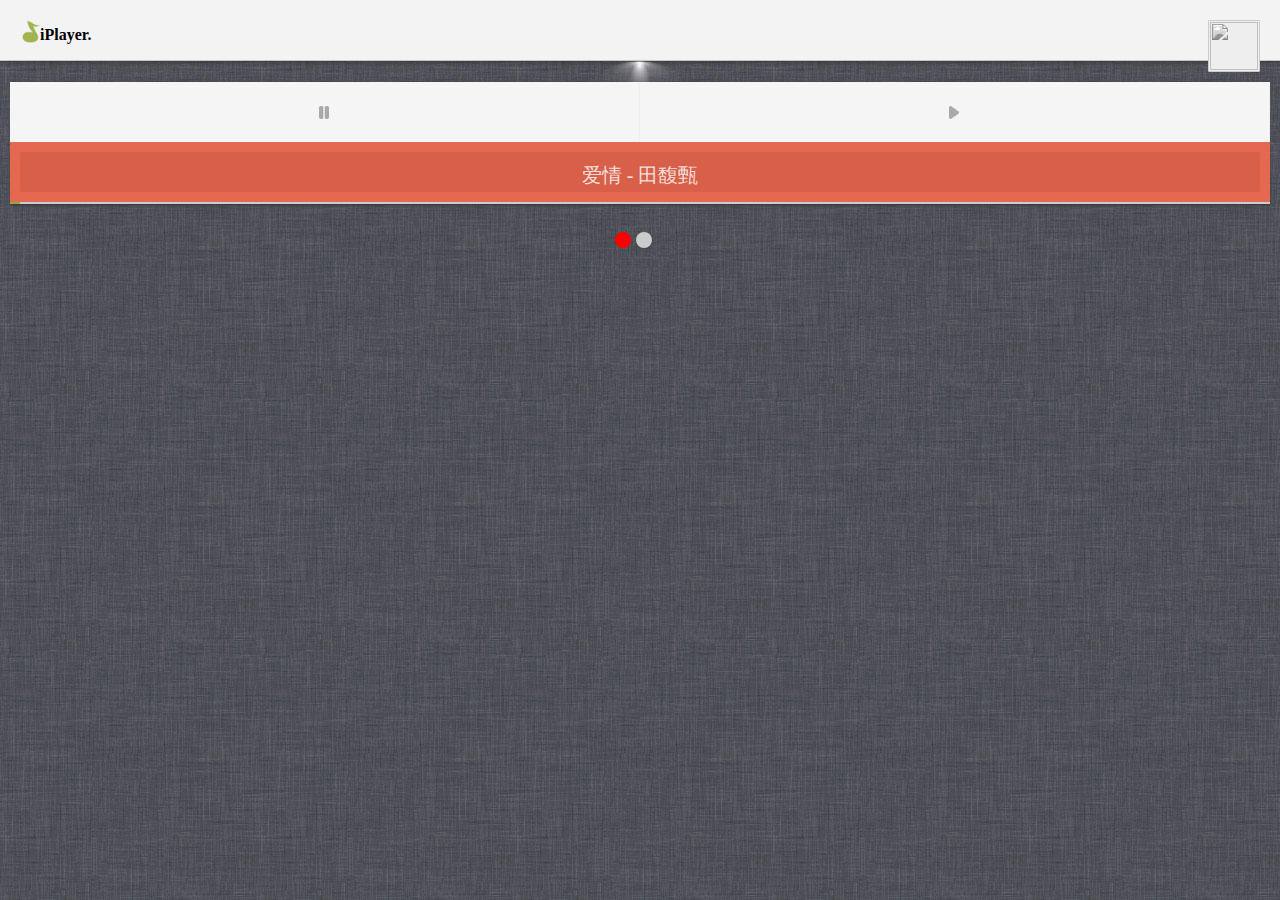
==== iplayer.html @ b1f0c385 "all" ====
<!DOCTYPE HTML>
<html lang="en-US">
<head>
	<meta charset="UTF-8">
	<title></title>
	<meta name="viewport" content="width=device-width, initial-scale=1.0, minimum-scale=1.0 maximum-scale=1.0 " />
	<link rel="apple-touch-icon-precomposed" sizes="75×75" href="appicon.png"/>
	<link rel="stylesheet" type="text/css" href="css/style.css">
	<link rel="stylesheet" type="text/css" href="js/css/iplayer.css">
	<link rel="stylesheet" type="text/css" href="js/css/icard.css">
</head>
<body>
	<div class="header-wrap clearfix">
		<img class="logo" src="[data-uri]">
		<span class="site-name">iPlayer.</span>
		<div class="close-btn">
			<img src="http://0.gravatar.com/avatar/6e35c3dd6f1386febbbd2aebba3e3f30?s=64&d=http%3A%2F%2F0.gravatar.com%2Favatar%2Fad516503a11cd5ca435acc9bb6523536%3Fs%3D64&r=G" />
		</div>
	</div>
	<div class="shadow-item"></div>
	<div class="container-wrap">
		<!--<div class="audio-tag"></div>-->
		<div id="phototype">
			<ul class="viewer">
				<li>
					<div class="mobile-tag"></div>
				</li>
				<li></li>
			</ul>
			<ul class="ctrllor">
				<li></li>
				<li></li>
			</ul>
		</div>
		
	</div>
	<script type="text/javascript" src="js/jquery-1.8.0.min.js"></script>
	<script type="text/javascript" src="js/phototype.js"></script>
	<script type="text/javascript" src="js/jquery.idialog.js"></script>
	<script type="text/javascript" src="js/jquery.iplayer.js"></script>
	<script type="text/javascript">

	/* iplayer demo */
(function($, iPhoto){

	iPhoto.news({
		'id' : 'phototype',
		'pattern' : 'left'
	});

	var $mp3 = $('.audio-tag');
	var $mobile = $('.mobile-tag');

	$mp3.iplayer({ 
			'class':'i-player',
			//'list': [{ 'title': '爱情' , 'singer' : '田馥甄' , 'url': 'http://shouyan70.deving.zhisland.com/test.mp3' }]
			'list': [{ 'title': '爱情' , 'singer' : '田馥甄' , 'url': 'http://soft.myspsp.com/salvaje/Oyeme.mp3' }]
		});


	$mobile.iplayer({ 
			'class':'mobile-player',
			//'list': [{ 'title': '爱情' , 'singer' : '田馥甄' , 'url': 'http://shouyan70.deving.zhisland.com/test.mp3' }]
			'list': [{ 'title': '爱情' , 'singer' : '田馥甄' , 'url': 'http://soft.myspsp.com/salvaje/Oyeme.mp3' }]
		});
	//$mp3.fixedCenter();

	$(window).on('resize',function(){
		//$mp3.fixedCenter();
	});


	var $user = $('.close-btn');
	$user.icard({'class':'i-simple-tips','content':'电动小达达' });

	var $sitename = $('.site-name');
	$sitename.icard({'class':'i-white filter-drop-shadow','content':'iPlayer : Take web mp3 player simple!'});


	$('.jquery-player-title').icard({'class':'i-simple-tips', 'content':'爱情-田馥甄' });
	$('.jquery-player-play').icard({'class':'i-simple-tips','content':'播放' });
	$('.jquery-player-pause').icard({'class':'i-simple-tips','content':'暂停' });


}(jQuery,Phototype));

	</script>
</body>
</html>
---- css/style.css ----
body, div, ul, li{margin:0px;padding:0px;}

	body{
		background: url(../images/bg_tile.jpg) repeat;
	}

	.header-wrap {
		border-bottom: 1px solid #c3c3c3;
		background:#f3f3f3;
		height:20px;
		padding:20px;
	}
	.logo {
		float: left;
		width:20px;
	}
	.site-name {
		float: left;
		height:20px;
		line-height: 30px;
		font-family: 'hei';
		font-weight: bold;
	}
	.container-wrap {
		text-align: center;
		padding:10px;
		min-height: 300px;
		background: url([data-uri]) center top no-repeat;
		background-size:100px 50px;
		margin-top: -5px;
	}

	/* face */
	.close-btn{
		
		float: right;
		padding:1px;
		background:#eee;
		height:48px;
		width:48px;
		border:1px solid #ccc;
		border-radius: 1px;
		/*box-shadow: 1px 1px 1px #666;*/
	}

	.close-btn img {
		width:48px;
		height:48px;
		-webkit-filter:grayscale(100%);
	}
	.close-btn:hover img {
		-webkit-filter:brightness(.3) grayscale(0%) contrast(2);
	}

	.close-btn:hover{
		border:1px solid #9c0;
		/* -webkit-transform: scale(1.1); */
	}

	.close-btn,.close-btn img {
		-webkit-transition: all .2s ease-in-out;
	}

	.close-btn a{

	}

	.gray {
		-webkit-filter:grayscale(1);
	}

	.shadow-item {
		height:5px;
		background: -webkit-gradient(linear,left top,left bottom,from(rgba(0,0,0,.2)),to(rgba(0,0,0,0)));
	}

	.clearfix {

	}
	.clearfix:after{
		content: '';
		background:#f00;
		height:5px;
		width:5px;
		float: none;
	}



	#phototype {
		width:100%;
		height:190px;
	}

	#phototype ul.viewer {
		height:190px;
	}
	#phototype ul.ctrllor {
		margin:0 auto;
		margin-top: 160px;
		width:50px;
		bottom:10px;
	}
	#phototype ul.ctrllor li{
		float: left;
		list-style-type: none;
		margin-right:5px; 
		width:16px;
		height:16px;
		background: #ccc;
		border-radius: 8px;
	}
	#phototype ul.ctrllor li.Cur{
		background: #f00
	}

	.mobile-tag {
		margin: 0 auto;
		margin-top:10px;
	}
---- js/css/iplayer.css ----
/* i-player */

	.i-player {
		float:left;
		background:#f0f0f0;
		display:inline-block;
		width: 200px;
		padding:1px 3px;
		border-radius: 2px;
		box-shadow: 1px 1px 3px #333;
	}

	.i-player .jquery-player-btn {
		float:left;
		overflow:hidden;
		height:15px;
		width:15px;
		/*border-radius: 5px;*/
		text-indent: -999px;
		margin:3px;
		cursor: pointer;
	}

	.i-player .jquery-player-title{
		float: left;
		background:#eaeaea;
		font-size: 8px;
		line-height: 15px;
		color: #999;
		font-weight: 100;
		margin: 3px;
		height: 15px;
		padding: 2px 5px;
		margin: 1px 5px;
		overflow: hidden;
	}

	.i-player .jquery-player-play {
		background: url([data-uri]) center no-repeat;
		background-size: 10px;
	}
	.i-player .jquery-player-pause {
		background: url([data-uri]) center no-repeat;
		background-size: 10px;
	}
	.i-player .jquery-player-timer{
		float: left;
		background:#ddd;
		height:2px;
		overflow: hidden;
		width:100%;
	}

	.i-player .jquery-progress-timer{
		position: relative;
		height: 2px;
		background: #ccc;
		margin-top:-2px;
	}

	.i-player .jquery-current-timer{
		position: relative;
		height:2px;
		width:10px;
		background:#8fa93e;
		z-index:1;
	}




	
	/* i-player */

	.mobile-player {
		margin: 0 auto;
		background:#e46950;
		display:inline-block;
		width: 100%;
		padding:0;
		box-shadow: 1px 1px 3px #333;
		overflow: hidden;
	}

	.mobile-player .jquery-player-btn {
		float: right;
		background-color: #f5f5f5;
		overflow:hidden;
		height:60px;
		width:50%;
		text-indent: -999px;
		cursor: pointer;
		margin-bottom: 10px;
		margin-left: -1px;
		border-right:1px solid #eee;
	}

	.mobile-player .jquery-player-title{
		clear:both;
		height: 20px;
		padding:10px;
		margin: 10px;
		background:#d86048;
		font-size: 20px;
		color: #f3deda;
		font-weight: 100;
		border-radius: 3px;
		overflow: hidden;
	}

	.mobile-player .jquery-player-play {
		background: #f5f5f5 url([data-uri]) center no-repeat;
		background-size: 10px;
		-webkit-filter:grayscale(1);
	}
	.mobile-player .jquery-player-pause {
		background: #f5f5f5 url([data-uri]) center no-repeat;
		background-size: 10px;
		-webkit-filter:grayscale(1);
	}
	.mobile-player .jquery-player-timer{
		float: left;
		background:#ddd;
		height:2px;
		overflow: hidden;
		width:100%;
	}

	.mobile-player .jquery-progress-timer{
		position: relative;
		height: 2px;
		background: #ccc;
		margin-top:-2px;
	}

	.mobile-player .jquery-current-timer{
		position: relative;
		height:2px;
		width:10px;
		background:#8fa93e;
		z-index:1;
	}





	/* i-simle-tips */
	.i-simple-tips, .float-tips {
		position: absolute;
		min-width: 100px;
		max-width:150px;
		white-space:nowrap;
		background:#000;
		font-size:12px;
		opacity: .7;
		border-radius:2px;
		padding:5px 10px;
		color:#fff;
		right:10px;
		top:144px;
		left:624px;
		z-index:10;
	}


	.i-simple-tips span, .float-tips span {
		z-index:10
	}
	.i-simple-tips .i-dialog-arrow, .float-tips em.arrow {
		position: absolute;
		height:12px;
		width:12px;
		padding:0px;
		bottom: -6px;
		left:20px;
		color:#000;
		font-style: normal;
		z-index:5;
	}
	.i-simple-tips .i-dialog-close , .i-simple-tips .i-dialog-title{
		display: none
	}


	/* i-simle-tips */

	.filter-drop-shadow {
		-webkit-filter: drop-shadow(0 1px 3px rgba(0,0,0,.5));
		-moz-filter: drop-shadow(0 1px 3px rgba(0,0,0,.5));
		-ms-filter: drop-shadow(0 1px 3px rgba(0,0,0,.5));
		-o-filter: drop-shadow(0 1px 3px rgba(0,0,0,.5));
		filter: drop-shadow(0 1px 3px rgba(0,0,0,.5));
	}

	.i-white {
		position: absolute;
		min-width: 100px;
		max-width:210px;
		white-space:nowrap;
		background:#fff;
		font-size:12px;
		border-radius:2px;
		padding:5px 10px;
		color:#999;
		right:10px;
		top:144px;
		left:624px;
		z-index:10;
	}


	.i-white span {
		z-index:10
	}
	.i-white .i-dialog-arrow{
		position: absolute;
		height:12px;
		width:12px;
		padding:0px;
		bottom: -6px;
		left:20px;
		color:#fff;
		font-style: normal;
		z-index:5;
	}
	.i-white .i-dialog-close , .i-white .i-dialog-title{
		display: none
	}
---- js/css/icard.css ----
/* lishouyan@me.com dirt-lift.net */

.i-dialog {
	position:absolute;
	padding:5px;
	width:200px;
	background: #fff;
	border:3px solid #ccc;
	border-radius:3px;
	z-index:999999
}
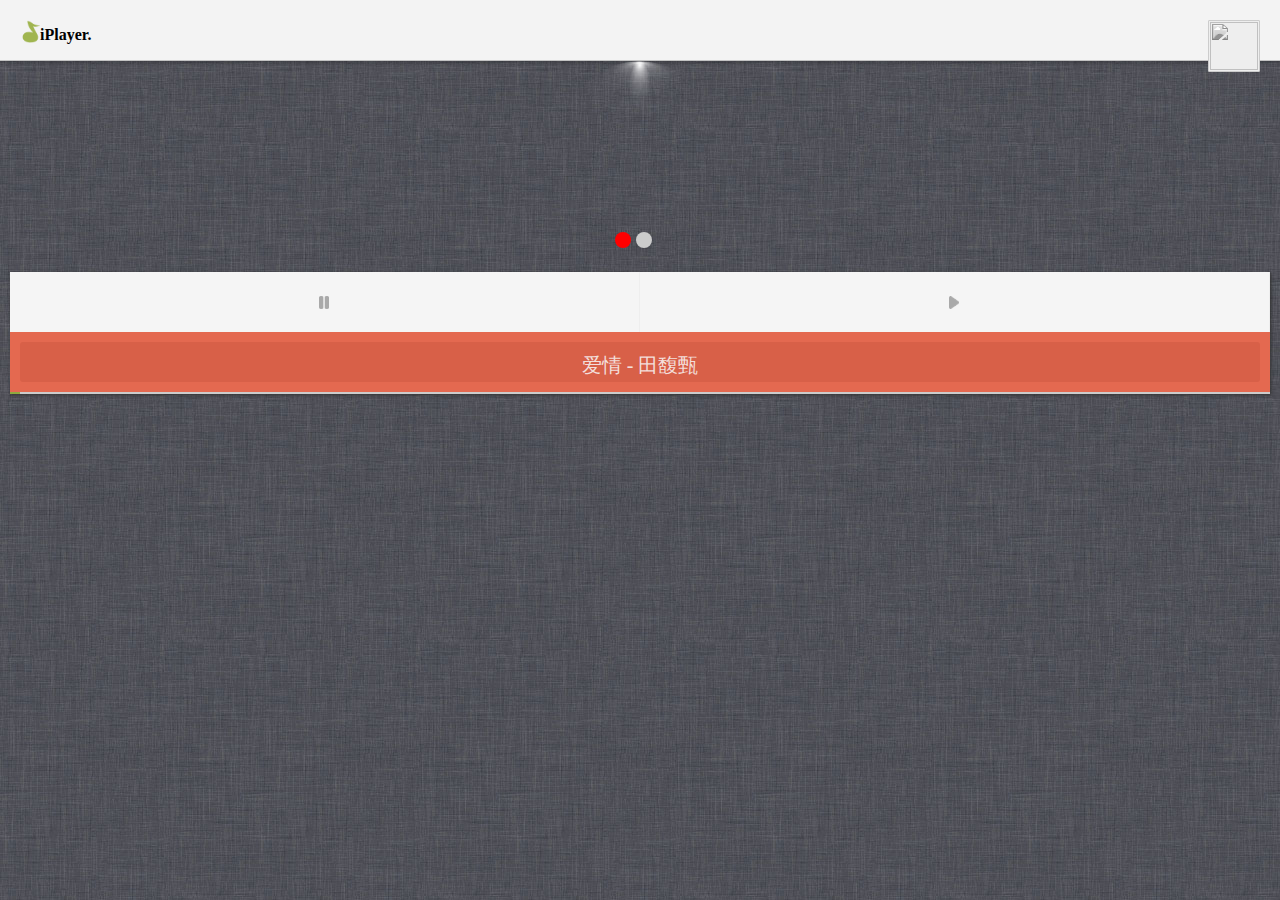
==== commit 60af21e0: "all" ====
--- a/iplayer.html
+++ b/iplayer.html
@@ -23,7 +23,7 @@
 		<div id="phototype">
 			<ul class="viewer">
 				<li>
-					<div class="mobile-tag"></div>
+					
 				</li>
 				<li></li>
 			</ul>
@@ -32,7 +32,7 @@
 				<li></li>
 			</ul>
 		</div>
-		
+		<div class="mobile-tag"></div>
 	</div>
 	<script type="text/javascript" src="js/jquery-1.8.0.min.js"></script>
 	<script type="text/javascript" src="js/phototype.js"></script>
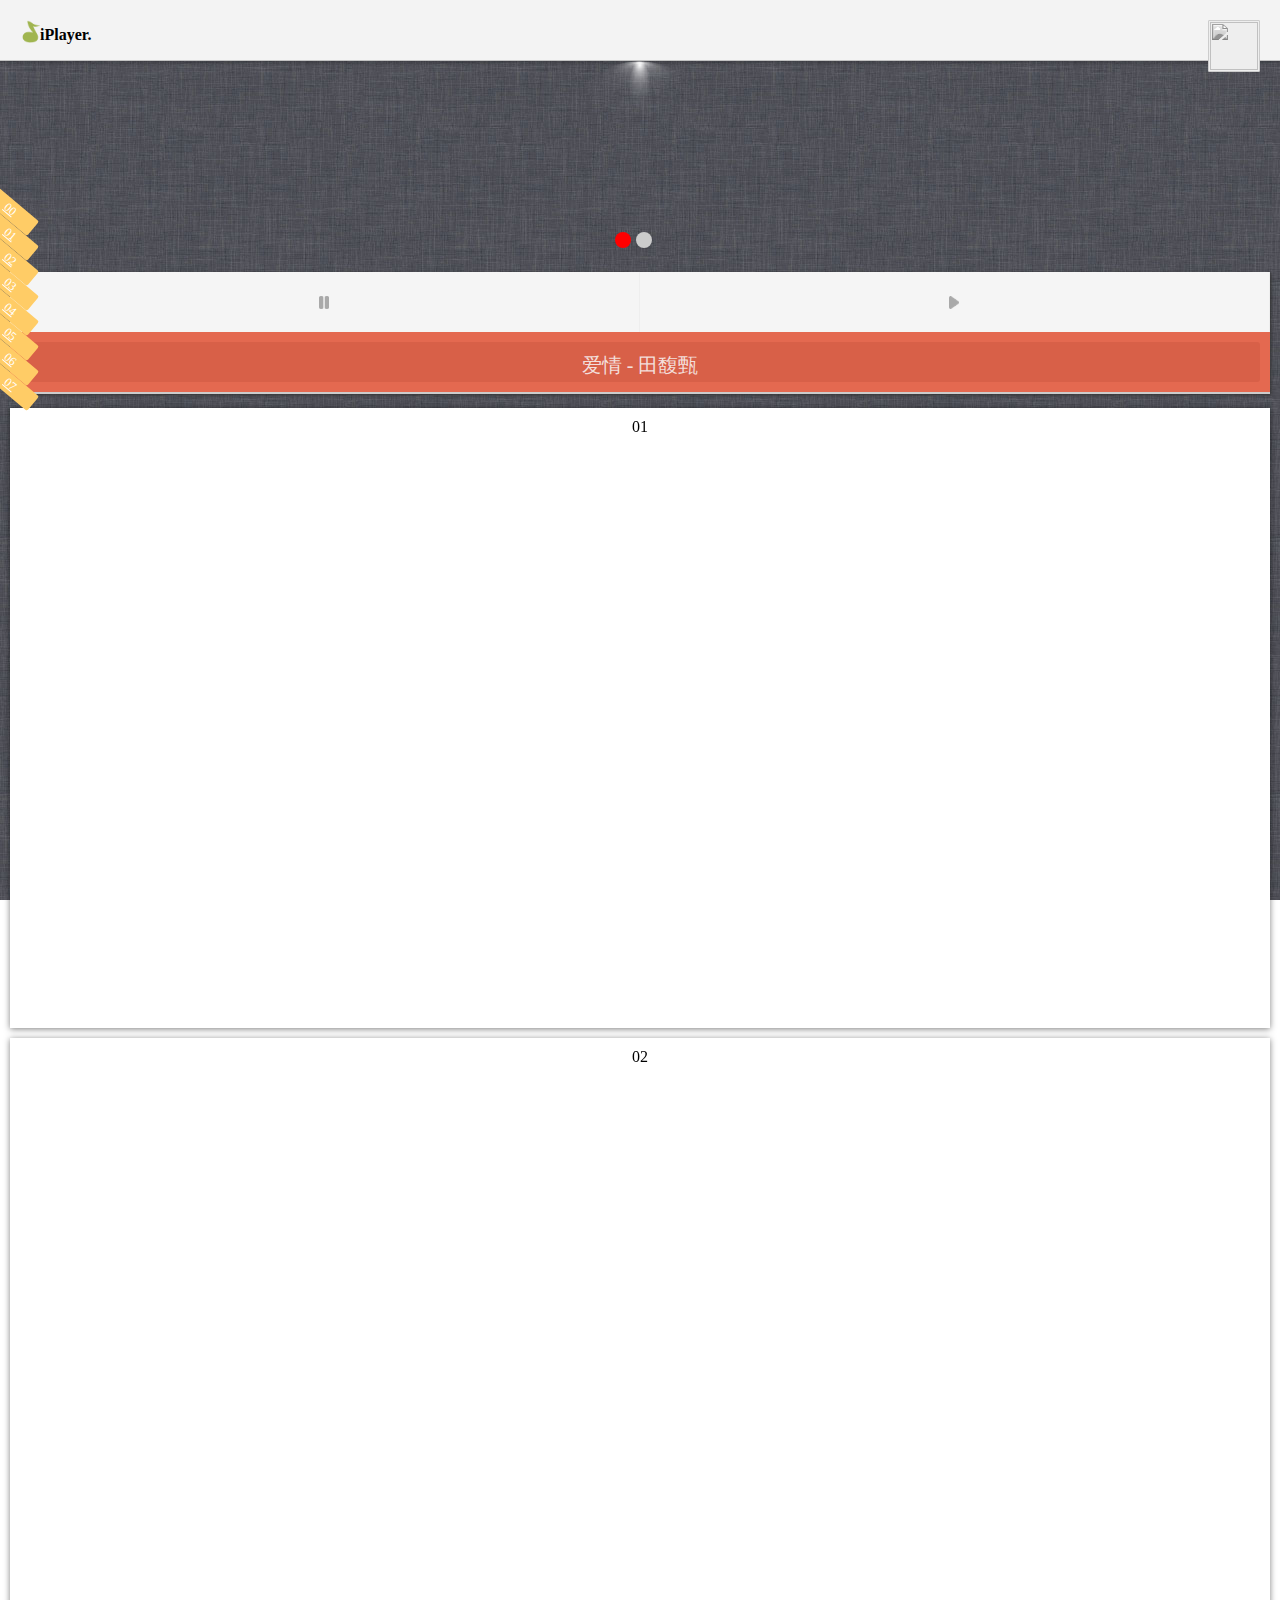
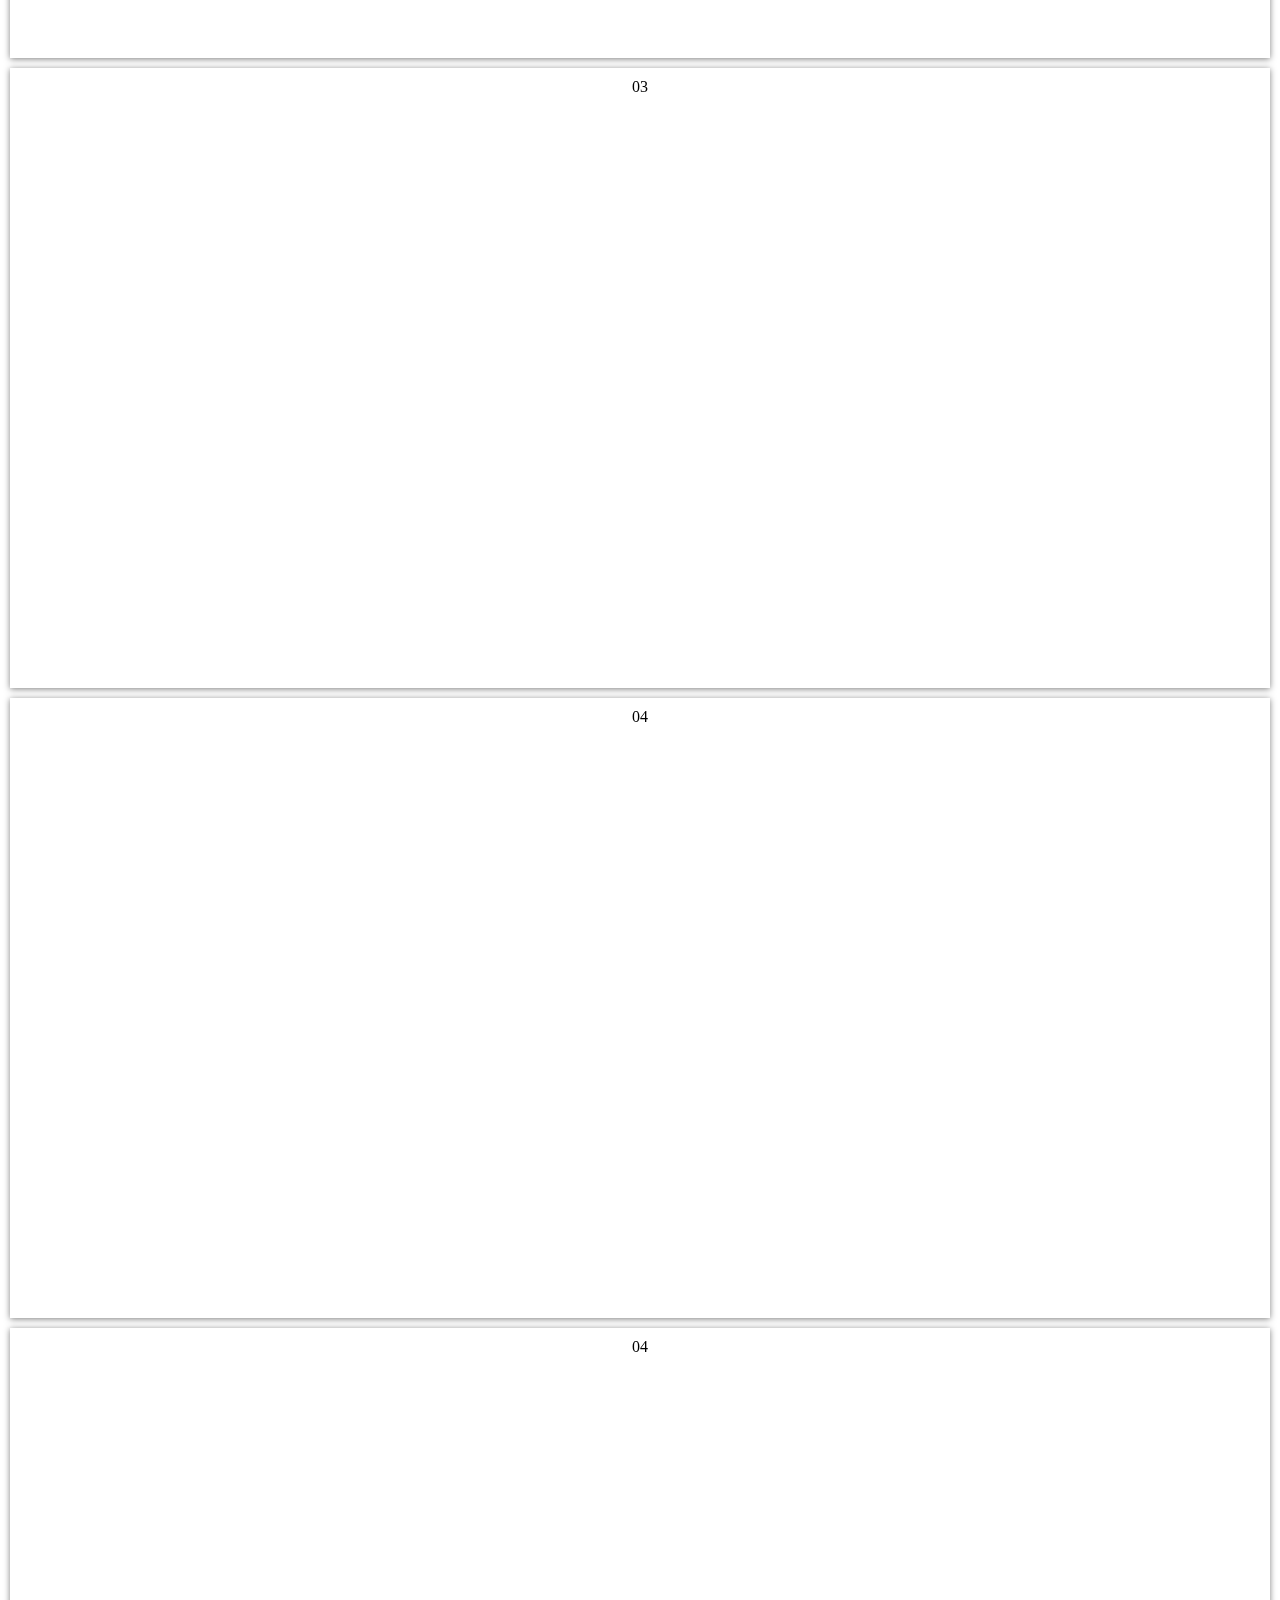
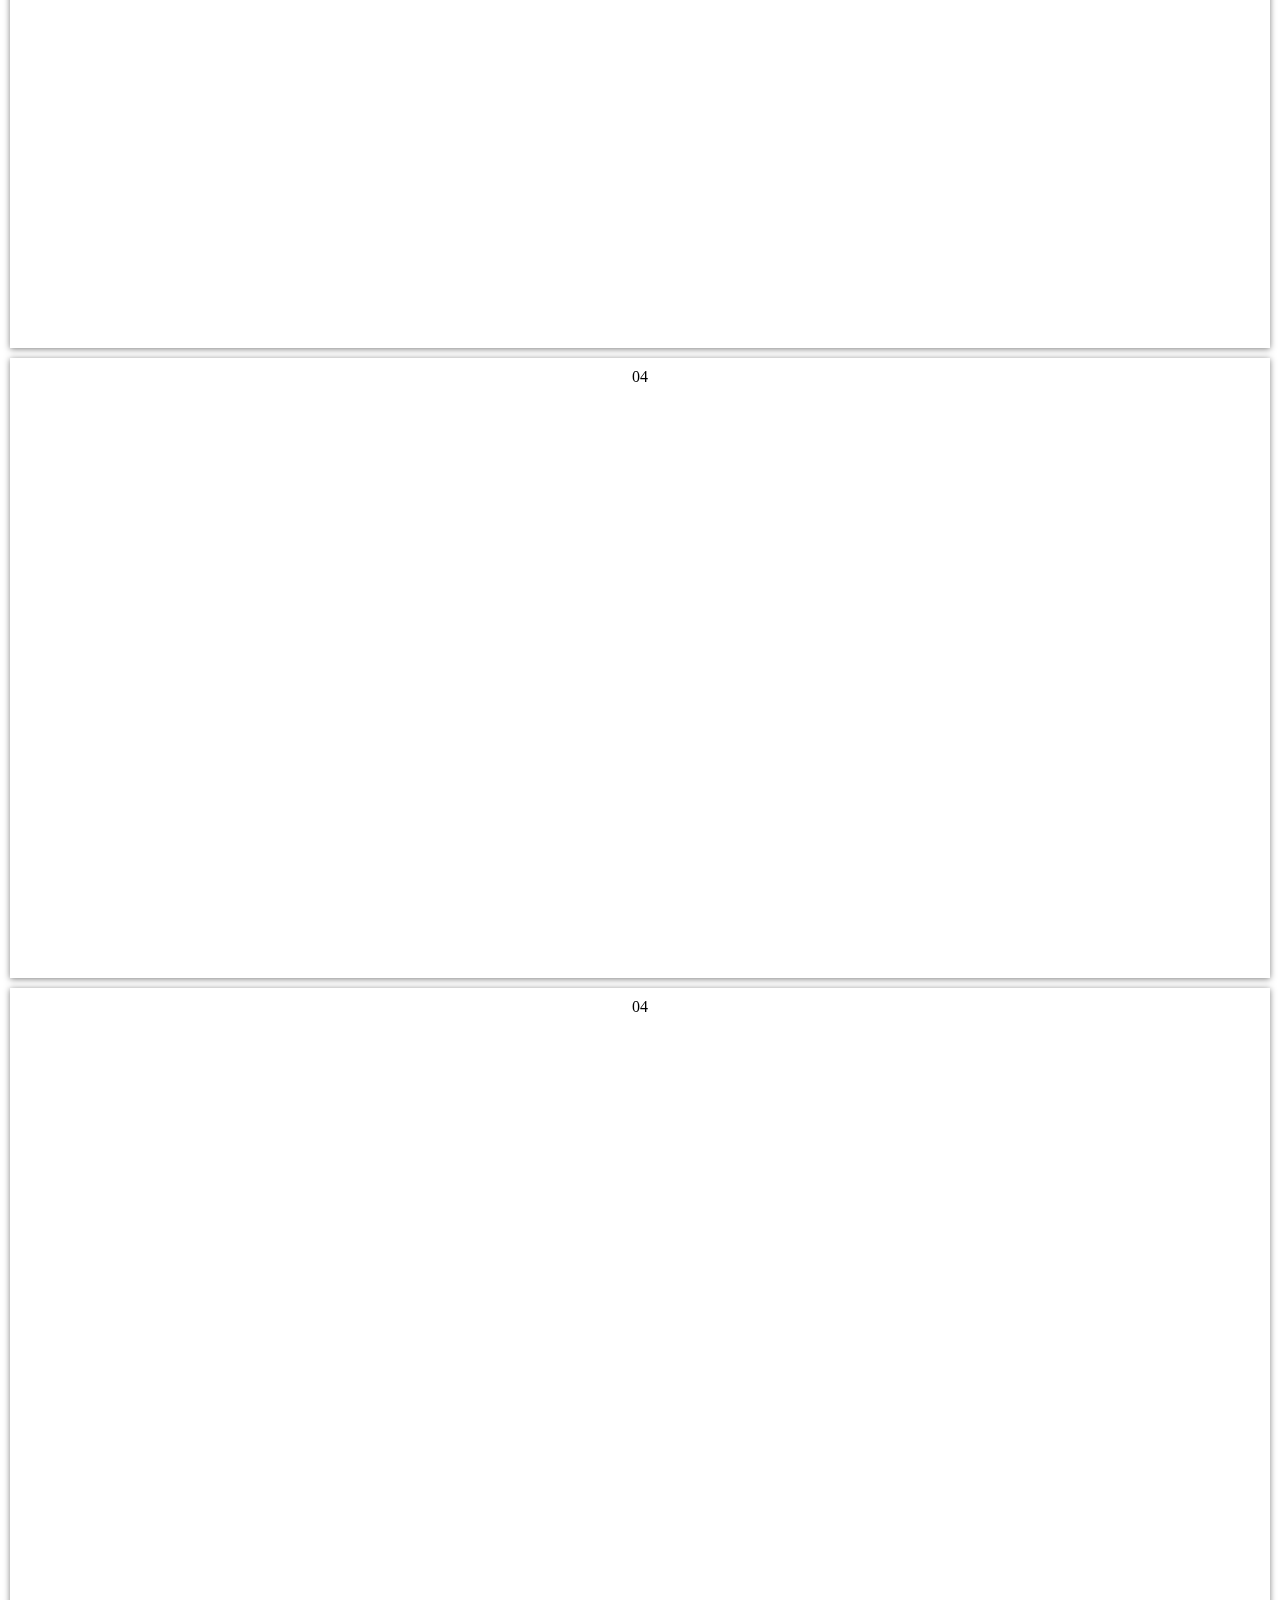
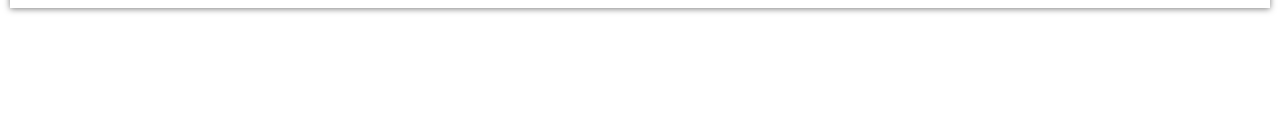
==== commit 1ccfdfbb: "for nav" ====
--- a/iplayer.html
+++ b/iplayer.html
@@ -3,13 +3,23 @@
 <head>
 	<meta charset="UTF-8">
 	<title></title>
-	<meta name="viewport" content="width=device-width, initial-scale=1.0, minimum-scale=1.0 maximum-scale=1.0 " />
+	<meta name="viewport" content="width=device-width, initial-scale=1.0, minimum-scale=1.0, maximum-scale=1.0 " />
 	<link rel="apple-touch-icon-precomposed" sizes="75×75" href="appicon.png"/>
 	<link rel="stylesheet" type="text/css" href="css/style.css">
 	<link rel="stylesheet" type="text/css" href="js/css/iplayer.css">
 	<link rel="stylesheet" type="text/css" href="js/css/icard.css">
 </head>
 <body>
+	<div class="nav-sider">
+		<a href="javascript:;" class="nav-trigger-phototype">00</a>
+		<a href="javascript:;" class="nav-trigger-a">01</a>
+		<a href="javascript:;" class="nav-trigger-b">02</a>
+		<a href="javascript:;" class="nav-trigger-c">03</a>
+		<a href="javascript:;" class="nav-trigger-d">04</a>
+		<a href="javascript:;" class="nav-trigger-e">05</a>
+		<a href="javascript:;" class="nav-trigger-f">06</a>
+		<a href="javascript:;" class="nav-trigger-g">07</a>
+	</div>
 	<div class="header-wrap clearfix">
 		<img class="logo" src="[data-uri]">
 		<span class="site-name">iPlayer.</span>
@@ -32,12 +42,21 @@
 				<li></li>
 			</ul>
 		</div>
-		<div class="mobile-tag"></div>
+		<div class="mobile-tag" style="margin-bottom:10px;"></div>
+		<div class="cat-demo filter-drop-shadow cat-target-a">01</div>
+		<div class="cat-demo filter-drop-shadow cat-target-b">02</div>
+		<div class="cat-demo filter-drop-shadow cat-target-c">03</div>
+		<div class="cat-demo filter-drop-shadow cat-target-d">04</div>
+		<div class="cat-demo filter-drop-shadow cat-target-e">04</div>
+		<div class="cat-demo filter-drop-shadow cat-target-f">04</div>
+		<div class="cat-demo filter-drop-shadow cat-target-g">04</div>
 	</div>
+	<div class="footer"></div>
 	<script type="text/javascript" src="js/jquery-1.8.0.min.js"></script>
 	<script type="text/javascript" src="js/phototype.js"></script>
 	<script type="text/javascript" src="js/jquery.idialog.js"></script>
 	<script type="text/javascript" src="js/jquery.iplayer.js"></script>
+	<script type="text/javascript" src="js/jquery.pagescroll.js"></script>
 	<script type="text/javascript">
 
 	/* iplayer demo */
--- a/css/style.css
+++ b/css/style.css
@@ -1,7 +1,7 @@
 	body, div, ul, li{margin:0px;padding:0px;}
 
 	body{
-		background: url(../images/bg_tile.jpg) repeat;
+		background: url(../images/bg_tile.jpg) repeat fixed;
 	}
 
 	.header-wrap {
@@ -9,6 +9,10 @@
 		background:#f3f3f3;
 		height:20px;
 		padding:20px;
+	}
+
+	.footer {
+		height:100px;
 	}
 	.logo {
 		float: left;
@@ -85,6 +89,13 @@
 		float: none;
 	}
 
+	.cat-demo {
+		background: #fff;
+		margin-bottom:10px;
+		padding:10px;
+		height:600px;
+	}
+
 
 
 	#phototype {
@@ -117,4 +128,30 @@
 	.mobile-tag {
 		margin: 0 auto;
 		margin-top:10px;
+	}
+
+
+	.nav-sider {
+		position: fixed;
+		width:40px;
+		left:-20px;
+		top:200px;
+		z-index: 999;
+	}
+
+	.nav-sider a {
+		float: left;
+		width: 100%;
+		text-align: center;
+		padding:2px 10px;
+		margin-bottom: 6px;
+		background:#ffcc66;
+		color:#fff;
+		font-size:12px;
+		-webkit-transform:rotate(40deg); 
+		border-radius:1px 2px 2px 2px;
+	}
+
+	.nav-sider a.cur {
+		background: #76c21f;
 	}--- a/js/css/iplayer.css
+++ b/js/css/iplayer.css
@@ -150,8 +150,7 @@
 	/* i-simle-tips */
 	.i-simple-tips, .float-tips {
 		position: absolute;
-		min-width: 100px;
-		max-width:150px;
+		width:150px;
 		white-space:nowrap;
 		background:#000;
 		font-size:12px;
@@ -172,6 +171,7 @@
 	.i-simple-tips .i-dialog-arrow, .float-tips em.arrow {
 		position: absolute;
 		height:12px;
+		line-height: 12px;
 		width:12px;
 		padding:0px;
 		bottom: -6px;
@@ -219,6 +219,7 @@
 		position: absolute;
 		height:12px;
 		width:12px;
+		line-height: 12px;
 		padding:0px;
 		bottom: -6px;
 		left:20px;
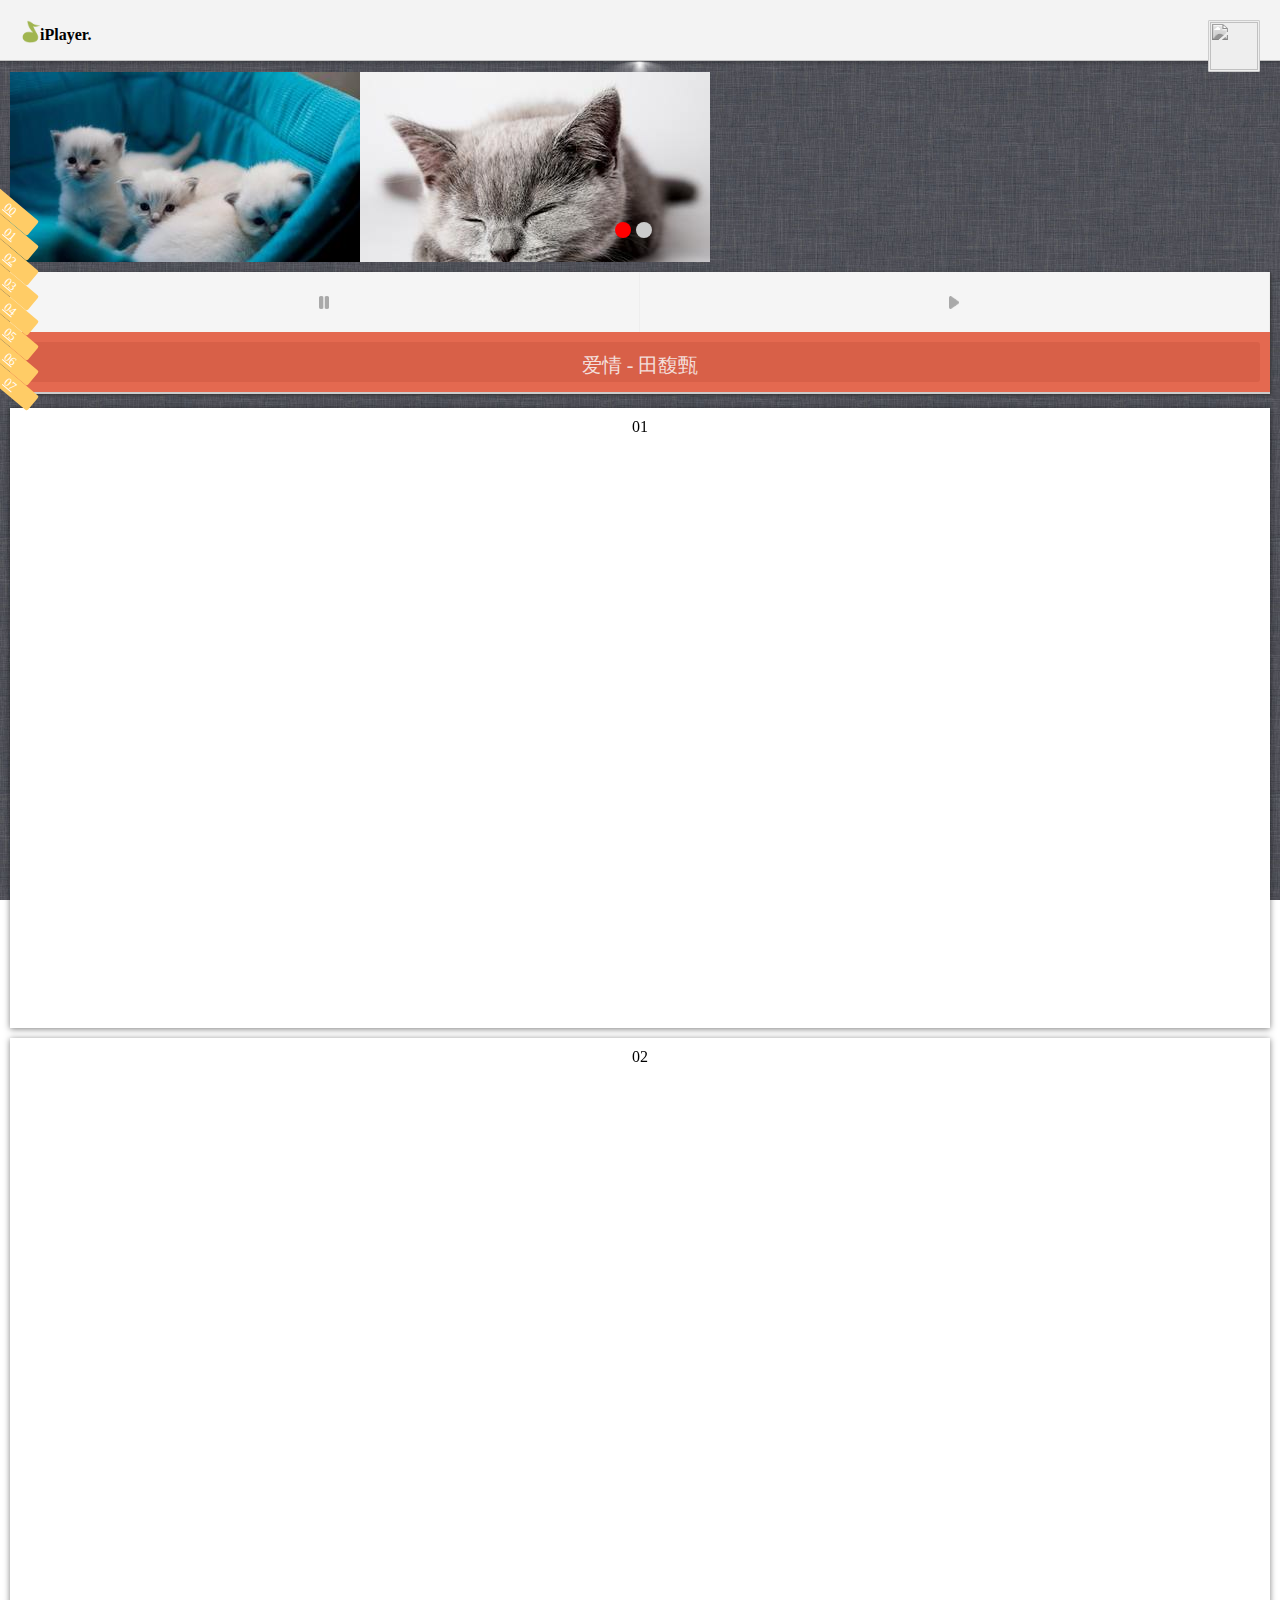
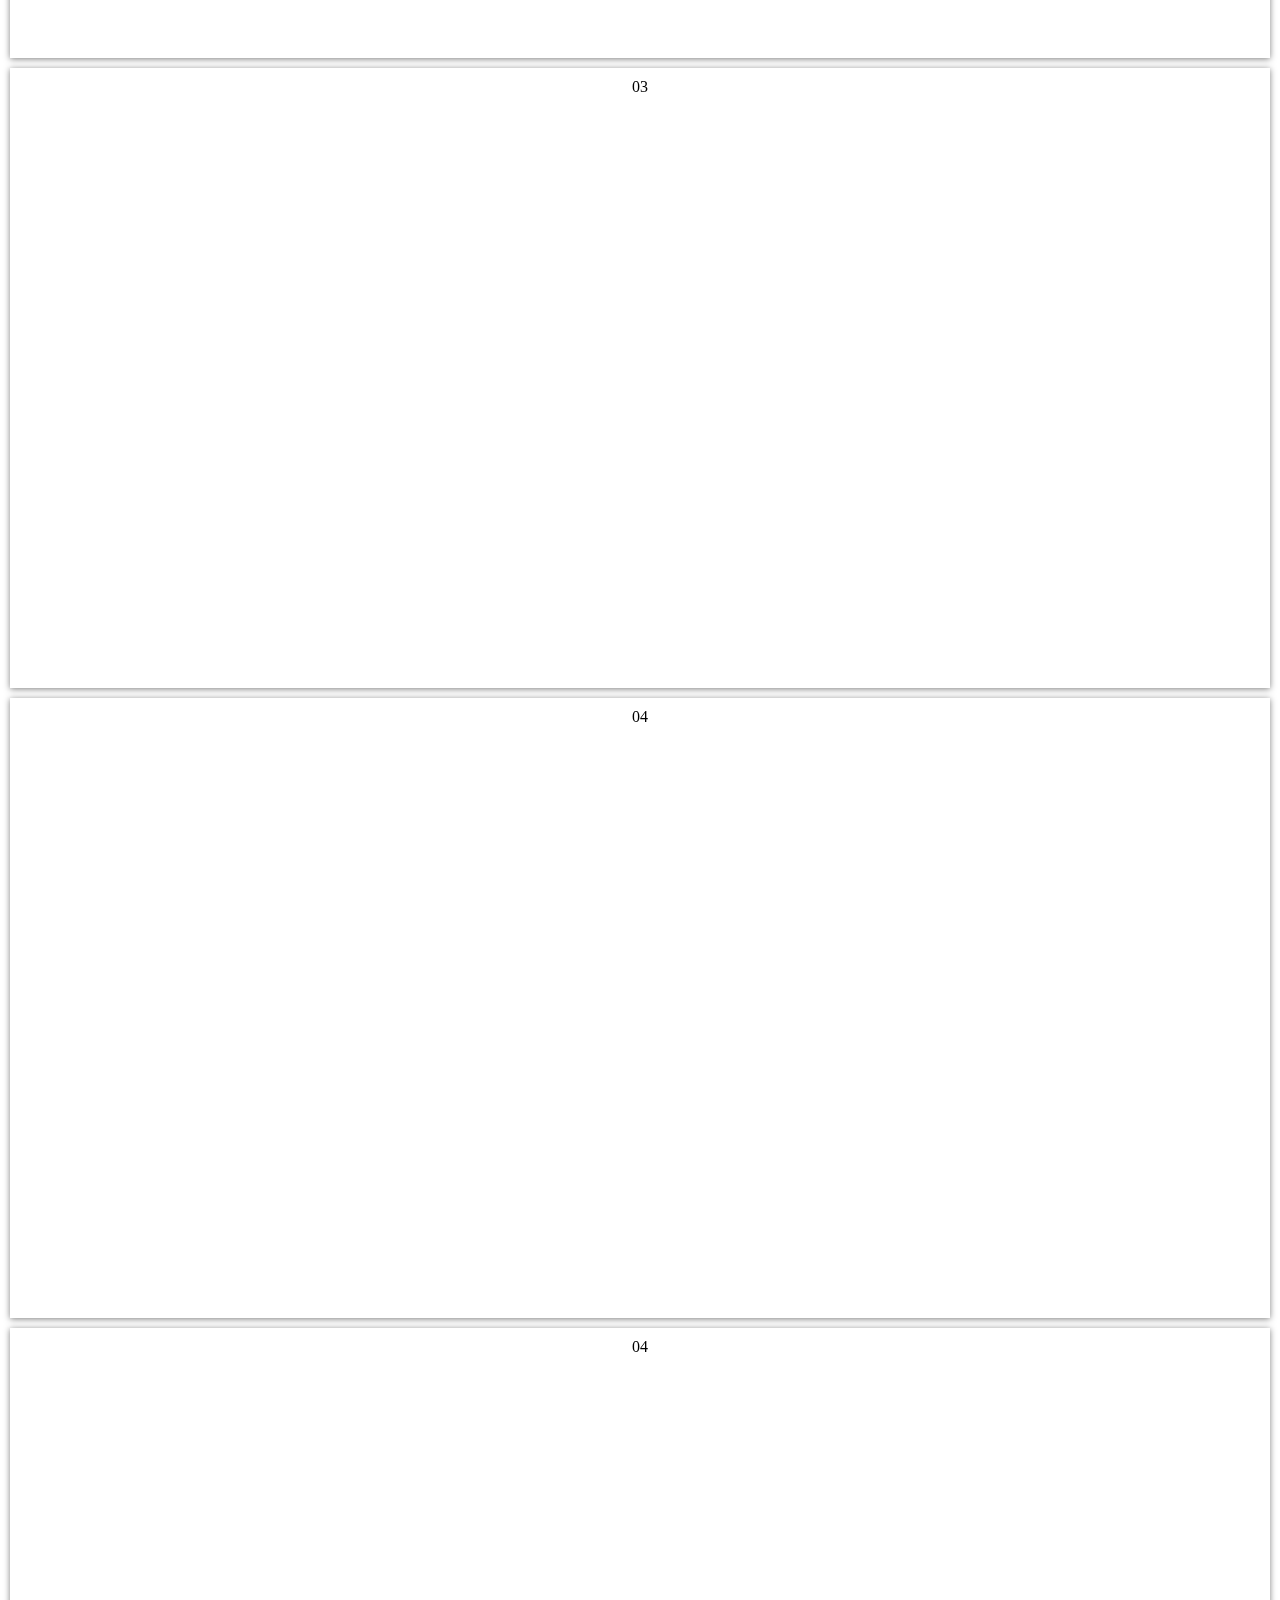
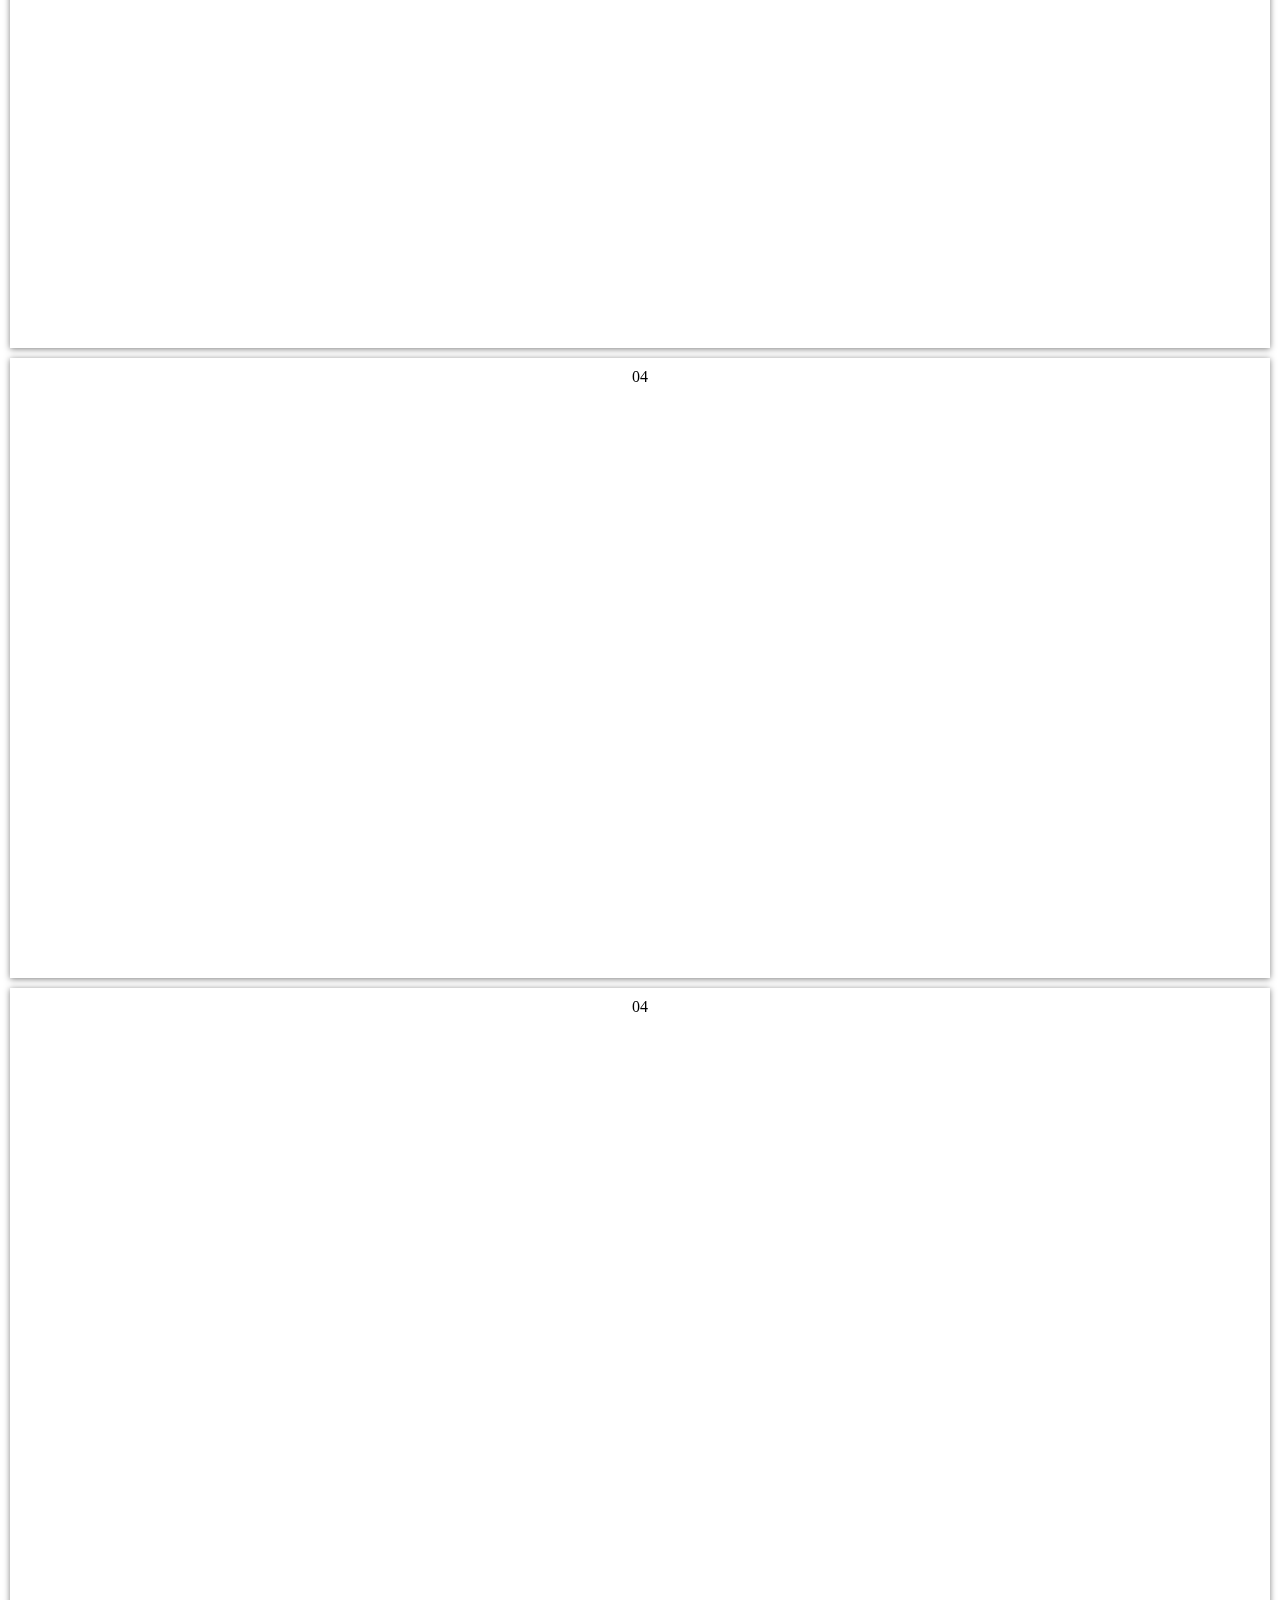
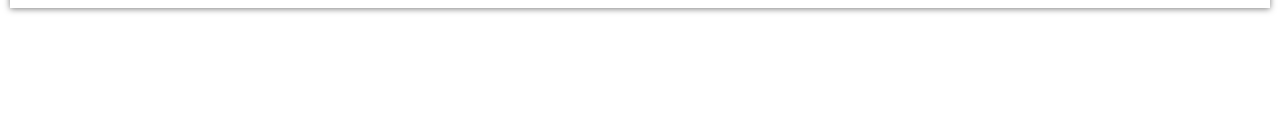
==== commit d5e22015: "s" ====
--- a/iplayer.html
+++ b/iplayer.html
@@ -33,9 +33,11 @@
 		<div id="phototype">
 			<ul class="viewer">
 				<li>
-					
+					<img src="images/01.jpg">
 				</li>
-				<li></li>
+				<li>
+					<img src="images/2.jpg">
+				</li>
 			</ul>
 			<ul class="ctrllor">
 				<li></li>
--- a/css/style.css
+++ b/css/style.css
@@ -33,7 +33,6 @@
 		background-size:100px 50px;
 		margin-top: -5px;
 	}
-
 	/* face */
 	.close-btn{
 		
@@ -99,6 +98,7 @@
 
 
 	#phototype {
+		margin:0 auto;
 		width:100%;
 		height:190px;
 	}
@@ -106,11 +106,17 @@
 	#phototype ul.viewer {
 		height:190px;
 	}
+
+	ul.viewer li{
+		float:left;
+	}
 	#phototype ul.ctrllor {
 		margin:0 auto;
 		margin-top: 160px;
 		width:50px;
 		bottom:10px;
+		position: relative;
+		z-index:99;
 	}
 	#phototype ul.ctrllor li{
 		float: left;
